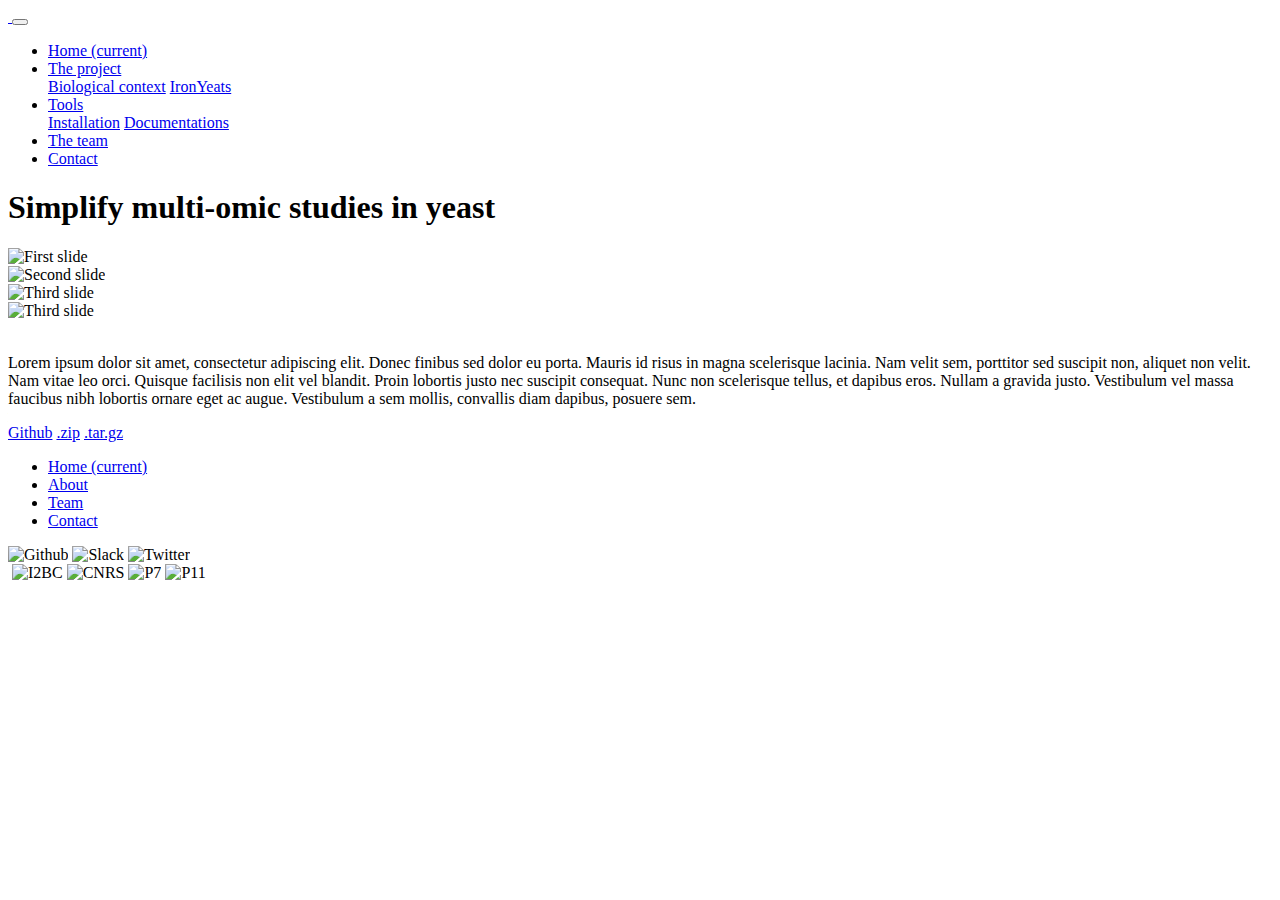
==== docs/index.html @ 0caf92e6 "Update index.html" ====
<!DOCTYPE html>
<html>
<head>
	<title>IronYeasts</title>

  <link rel="stylesheet" href="https://maxcdn.bootstrapcdn.com/bootstrap/4.0.0-beta.2/css/bootstrap.min.css" integrity="sha384-PsH8R72JQ3SOdhVi3uxftmaW6Vc51MKb0q5P2rRUpPvrszuE4W1povHYgTpBfshb" crossorigin="anonymous">

  <script src="https://code.jquery.com/jquery-3.2.1.slim.min.js" integrity="sha384-KJ3o2DKtIkvYIK3UENzmM7KCkRr/rE9/Qpg6aAZGJwFDMVNA/GpGFF93hXpG5KkN" crossorigin="anonymous"></script>
  <script src="https://cdnjs.cloudflare.com/ajax/libs/popper.js/1.12.3/umd/popper.min.js" integrity="sha384-vFJXuSJphROIrBnz7yo7oB41mKfc8JzQZiCq4NCceLEaO4IHwicKwpJf9c9IpFgh" crossorigin="anonymous"></script>
  <script src="https://maxcdn.bootstrapcdn.com/bootstrap/4.0.0-beta.2/js/bootstrap.min.js" integrity="sha384-alpBpkh1PFOepccYVYDB4do5UnbKysX5WZXm3XxPqe5iKTfUKjNkCk9SaVuEZflJ" crossorigin="anonymous"></script>


  <link href="style.css" rel="stylesheet">
  <link href="./Images/icon.ico" rel="shortcut icon" >

</head>
<body>

  <nav class="navbar navbar-expand-lg navbar-light bg-light">
    <a class="navbar-brand" href="./index.html">
      <img src="./Images/IronYeasts_logo.svg" height="60px" class="d-inline-block align-top" alt="">
    </a>
    <button class="navbar-toggler" type="button" data-toggle="collapse" data-target="#navbarSupportedContent" aria-controls="navbarSupportedContent" aria-expanded="false" aria-label="Toggle navigation">
      <span class="navbar-toggler-icon"></span>
    </button>

    <div class="collapse navbar-collapse" id="navbarSupportedContent">
      <ul class="navbar-nav mr-auto">
        <li class="nav-item active">
          <a class="nav-link" href="#">Home <span class="sr-only">(current)</span></a>
        </li>
        <li class="nav-item dropdown">
          <a class="nav-link dropdown-toggle" href="#" id="navbarDropdown" role="button" data-toggle="dropdown" aria-haspopup="true" aria-expanded="false">
            The project
          </a>
          <div class="dropdown-menu" aria-labelledby="navbarDropdown">
            <a class="dropdown-item" href="#">Biological context</a>
            <a class="dropdown-item" href="#">IronYeats</a>
          </div>
        </li>

        <li class="nav-item dropdown">
          <a class="nav-link dropdown-toggle" href="#" id="navbarDropdown" role="button" data-toggle="dropdown" aria-haspopup="true" aria-expanded="false">
            Tools
          </a>
          <div class="dropdown-menu" aria-labelledby="navbarDropdown">
            <a class="dropdown-item" href="#">Installation</a>
            <a class="dropdown-item" href="#">Documentations</a>
          </div>
        </li>

        <li class="nav-item">
          <a class="nav-link" href="#">The team</a>
        </li>

        <li class="nav-item">
          <a class="nav-link" href="#">Contact</a>
        </li>

      </ul>
    </div>
  </nav>

  <div class="container">
  <div class="mt-3">
    <h1 class="center">Simplify multi-omic studies in yeast</h1>
  </div>

  <div id="carouselExampleIndicators" class="carousel slide" data-ride="carousel" height="40">
    <div class="carousel-inner" height="40">
      <div class="carousel-item active">
        <img class="d-block w-100" src="./Images/Carousel/1.jpeg" alt="First slide">
      </div>
      <div class="carousel-item">
        <img class="d-block w-100" src="./Images/Carousel/2.jpeg" alt="Second slide">
      </div>
      <div class="carousel-item">
        <img class="d-block w-100" src="./Images/Carousel/1.jpeg" alt="Third slide">
      </div>
      <div class="carousel-item">
        <img class="d-block w-100" src="./Images/Carousel/2.jpeg" alt="Third slide">
      </div>
    </div>
  </div>

	<br>
  <p class="lead">Lorem ipsum dolor sit amet, consectetur adipiscing elit.
    Donec finibus sed dolor eu porta. Mauris id risus in magna scelerisque
    lacinia. Nam velit sem, porttitor sed suscipit non, aliquet non velit.
    Nam vitae leo orci. Quisque facilisis non elit vel blandit. Proin lobortis
    justo nec suscipit consequat. Nunc non scelerisque tellus, et dapibus eros.
    Nullam a gravida justo. Vestibulum vel massa faucibus nibh lobortis ornare
    eget ac augue. Vestibulum a sem mollis, convallis diam dapibus, posuere sem.
  </p>
	<div class="center">
		<a href="https://github.com/thomasdenecker/IronYeasts" class="btn btn-primary btn-lg btn100" role="button" aria-disabled="true">Github</a>
		<a href="https://github.com/thomasdenecker/IronYeasts" class="btn btn-primary btn-lg btn100" role="button" aria-disabled="true">.zip</a>
		<a href="https://github.com/thomasdenecker/IronYeasts" class="btn btn-primary btn-lg btn100" role="button" aria-disabled="true">.tar.gz</a>
	</div>

</div>

<footer class="footer">
  <div class="container">
    <div class="row">
      <div class="col-md-4">
          <div class="row height50 vertical-align">
            <div class="col-md-12">
							<nav class="navbar navbar-expand-lg navbar-light height50">
						      <ul class="navbar-nav mr-auto">
						        <li class="nav-item active">
						          <a class="nav-link" href="#">Home <span class="sr-only">(current)</span></a>
						        </li>

										<li class="nav-item">
											<a class="nav-link" href="#">About</a>
										</li>

						        <li class="nav-item">
						          <a class="nav-link" href="#">Team</a>
						        </li>

						        <li class="nav-item">
						          <a class="nav-link" href="#">Contact</a>
						        </li>

						      </ul>
						  </nav>
            </div>
          </div>
          <div class="row height50 vertical-align">
            <div class="col-md-12">
              <img src="./Images/socials/Github-color.svg" alt="Github" class="socials">
              <img src="./Images/socials/Slack-color.svg" alt="Slack" class="socials">
              <img src="./Images/socials/Twitter-color.svg" alt="Twitter" class="socials">
            </div>
          </div>
      </div>

      <div class="col-md-8 vertical_content">
          <img src="./Images/Partenaires/IJM.jpeg" height="80px" alt="" class="partenaire">
					<img src="./Images/Partenaires/i2bc.png" height="80px" alt="I2BC" class="partenaire">
					<img src="./Images/Partenaires/CNRS.png" height="80px" alt="CNRS" class="partenaire">
          <img src="./Images/Partenaires/P7.png" height="80px" alt="P7" class="partenaire">
          <img src="./Images/Partenaires/P11.jpg" height="80px" alt="P11" class="partenaire">
      </div>
    </div>

  </div>
</footer>

<script type="text/javascript">
  $('.carousel').carousel({
    interval: 4000
  })
</script>
</body>
</html>
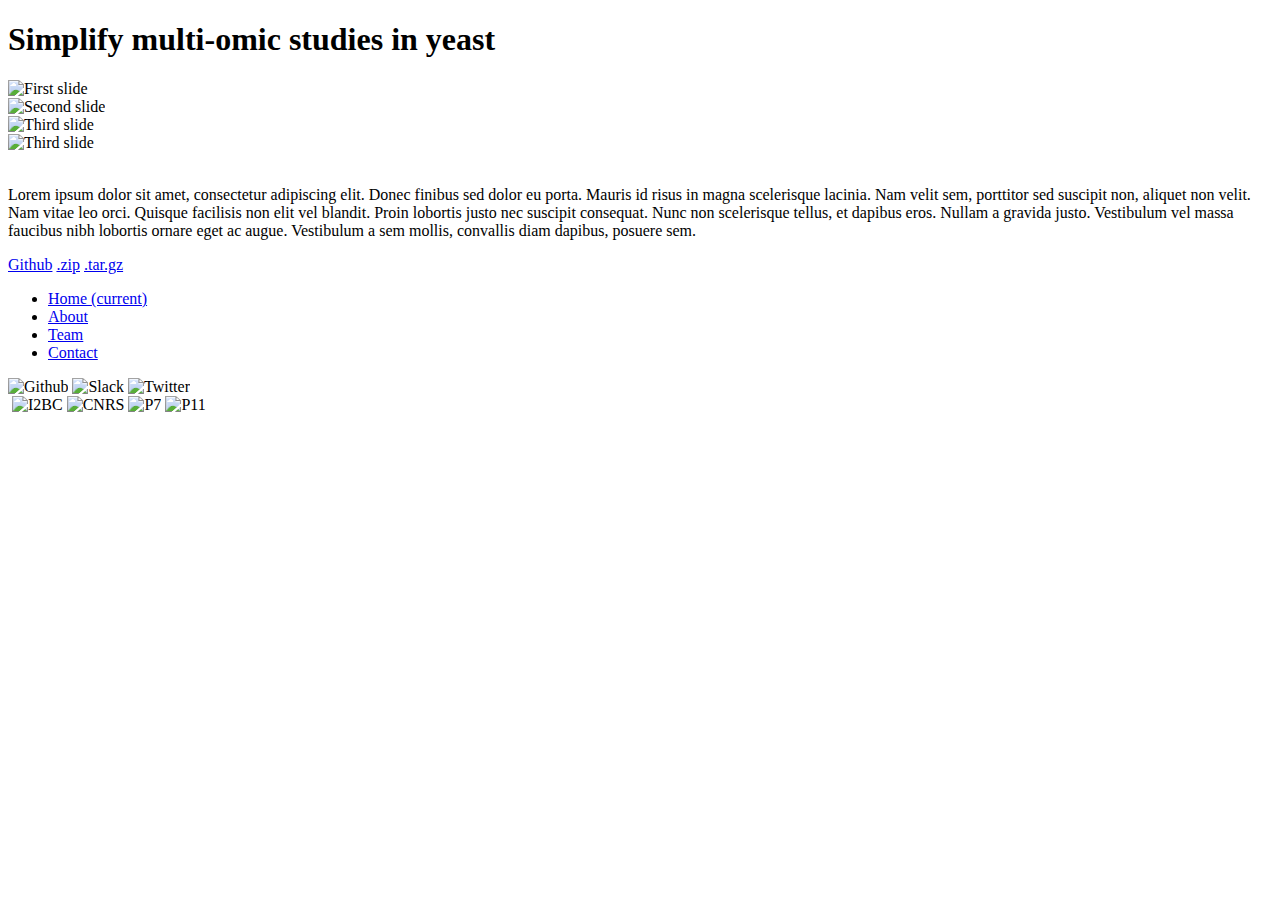
==== commit 2beb62b8: "Test new commande (include HTML)" ====
--- a/docs/index.html
+++ b/docs/index.html
@@ -1,7 +1,7 @@
 <!DOCTYPE html>
 <html>
 <head>
-	<title>IronYeasts</title>
+	<title>START-R</title>
 
   <link rel="stylesheet" href="https://maxcdn.bootstrapcdn.com/bootstrap/4.0.0-beta.2/css/bootstrap.min.css" integrity="sha384-PsH8R72JQ3SOdhVi3uxftmaW6Vc51MKb0q5P2rRUpPvrszuE4W1povHYgTpBfshb" crossorigin="anonymous">
 
@@ -13,53 +13,14 @@
   <link href="style.css" rel="stylesheet">
   <link href="./Images/icon.ico" rel="shortcut icon" >
 
+  <!-- Include HTML -->
+  <script src="https://www.w3schools.com/lib/w3.js"></script>
+
+
 </head>
 <body>
 
-  <nav class="navbar navbar-expand-lg navbar-light bg-light">
-    <a class="navbar-brand" href="./index.html">
-      <img src="./Images/IronYeasts_logo.svg" height="60px" class="d-inline-block align-top" alt="">
-    </a>
-    <button class="navbar-toggler" type="button" data-toggle="collapse" data-target="#navbarSupportedContent" aria-controls="navbarSupportedContent" aria-expanded="false" aria-label="Toggle navigation">
-      <span class="navbar-toggler-icon"></span>
-    </button>
-
-    <div class="collapse navbar-collapse" id="navbarSupportedContent">
-      <ul class="navbar-nav mr-auto">
-        <li class="nav-item active">
-          <a class="nav-link" href="#">Home <span class="sr-only">(current)</span></a>
-        </li>
-        <li class="nav-item dropdown">
-          <a class="nav-link dropdown-toggle" href="#" id="navbarDropdown" role="button" data-toggle="dropdown" aria-haspopup="true" aria-expanded="false">
-            The project
-          </a>
-          <div class="dropdown-menu" aria-labelledby="navbarDropdown">
-            <a class="dropdown-item" href="#">Biological context</a>
-            <a class="dropdown-item" href="#">IronYeats</a>
-          </div>
-        </li>
-
-        <li class="nav-item dropdown">
-          <a class="nav-link dropdown-toggle" href="#" id="navbarDropdown" role="button" data-toggle="dropdown" aria-haspopup="true" aria-expanded="false">
-            Tools
-          </a>
-          <div class="dropdown-menu" aria-labelledby="navbarDropdown">
-            <a class="dropdown-item" href="#">Installation</a>
-            <a class="dropdown-item" href="#">Documentations</a>
-          </div>
-        </li>
-
-        <li class="nav-item">
-          <a class="nav-link" href="#">The team</a>
-        </li>
-
-        <li class="nav-item">
-          <a class="nav-link" href="#">Contact</a>
-        </li>
-
-      </ul>
-    </div>
-  </nav>
+  <div w3-include-html="navbar.html"></div> 
 
   <div class="container">
   <div class="mt-3">
@@ -154,5 +115,10 @@
     interval: 4000
   })
 </script>
+
+<script>
+  w3.includeHTML();
+</script>
+
 </body>
 </html>
